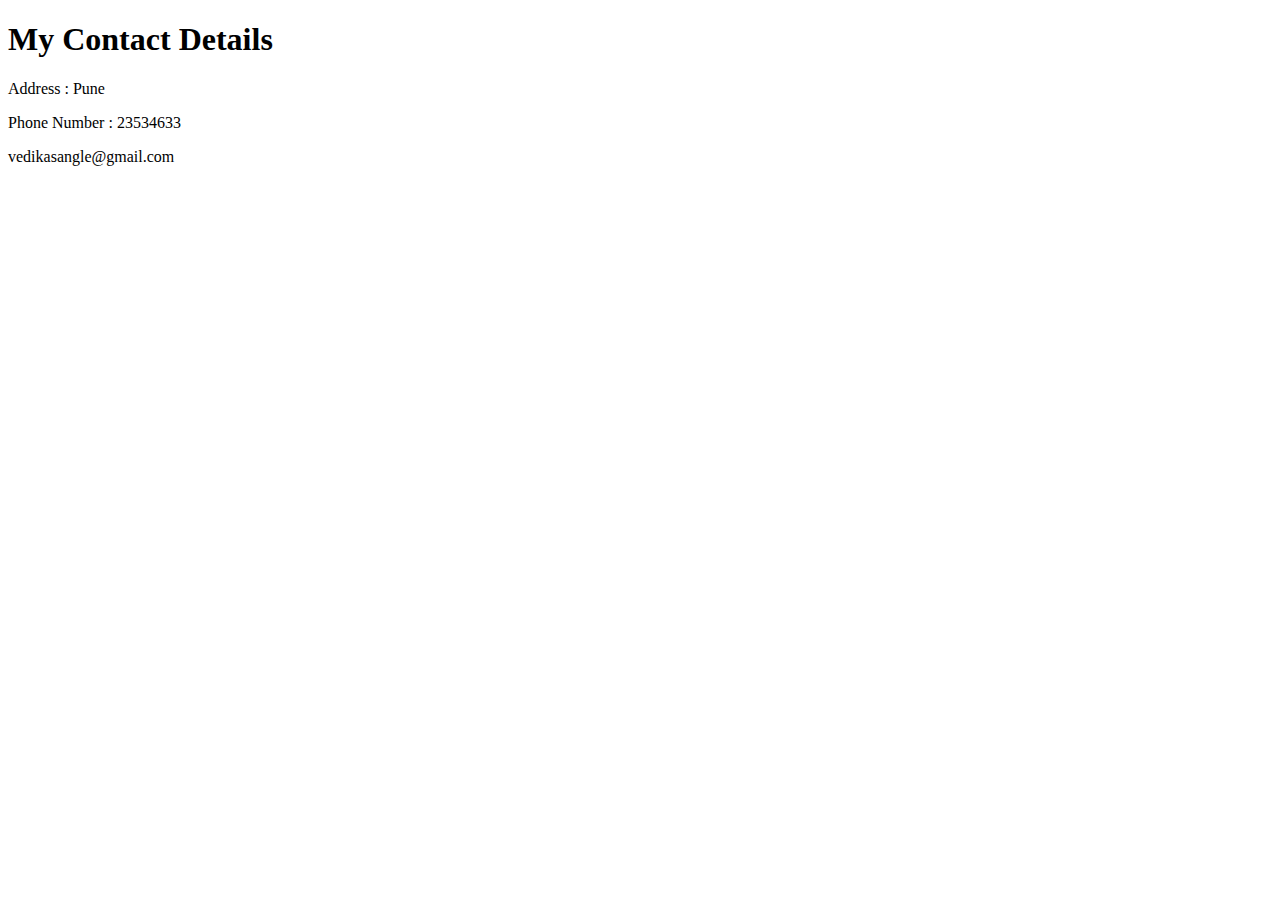
==== contact.html @ c46f05e9 "Add files via upload" ====
<!DOCTYPE HTML>
<html>
    <head>
        <meta charset = "utf-8">
    <title>Contact me here! </title>
    </head>
    <body>
        <h1>My Contact Details</h1>
        <p>Address : Pune </p>
        <p>Phone Number : 23534633</p>
        <p>vedikasangle@gmail.com</p> 
    </body>
</html>
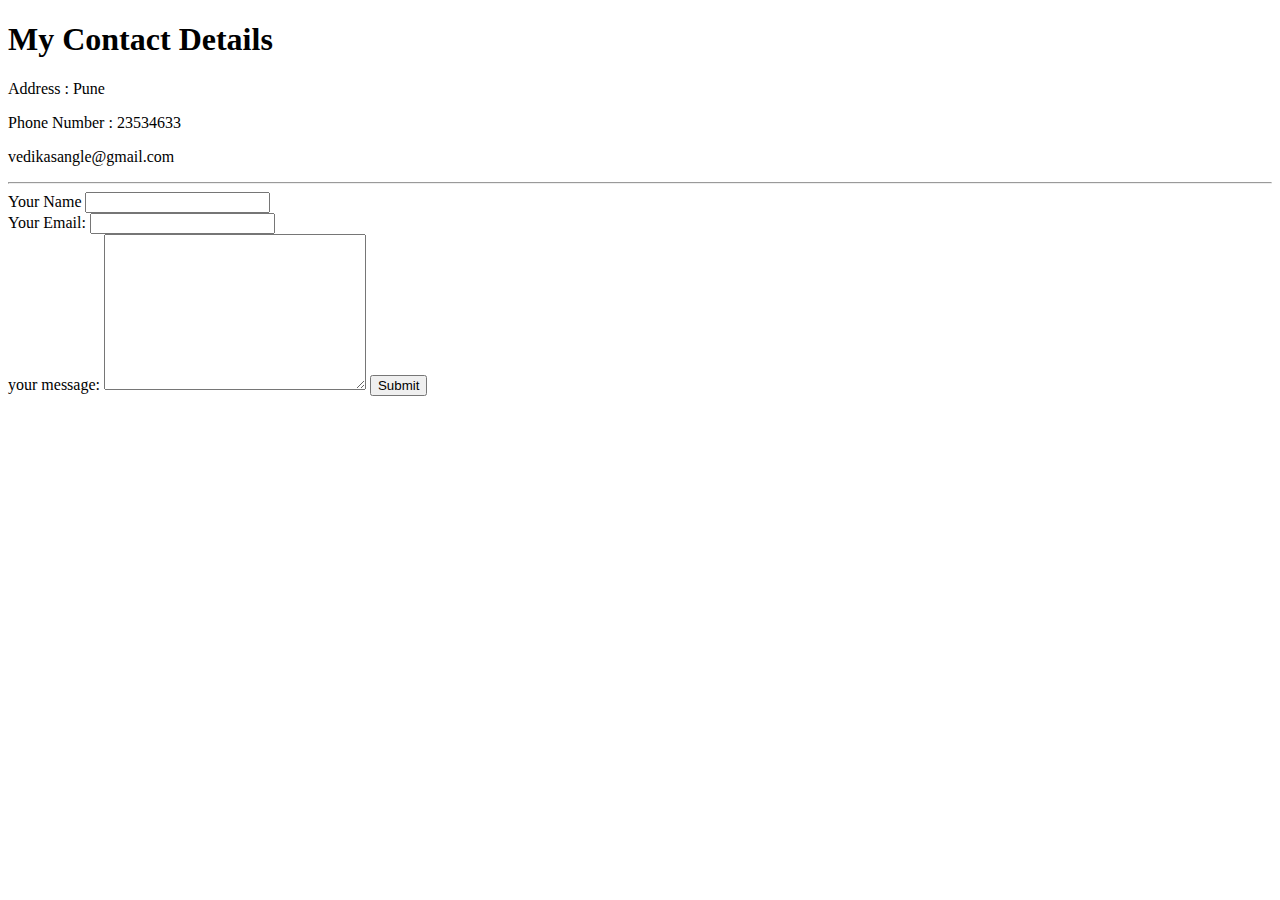
==== commit 43c6905f: "Add files via upload" ====
--- a/contact.html
+++ b/contact.html
@@ -9,5 +9,16 @@
         <p>Address : Pune </p>
         <p>Phone Number : 23534633</p>
         <p>vedikasangle@gmail.com</p> 
+        <hr>
+
+        <form  action="mailto:vedikasangle@gmail.com" method="post" enctype ="text/plain"> 
+            <label>Your Name </label>
+            <input type = "text" name = "Your Name" value = ""><br>
+            <label>Your Email: </label>
+            <input type ="email" name ="Your Email" value = ""><br>  
+            <label>your message:</label>
+            <textarea name = "your message" rows ="10" cols="30"></textarea>
+            <input type = "submit" name = "">
+        </form>
     </body>
 </html>
